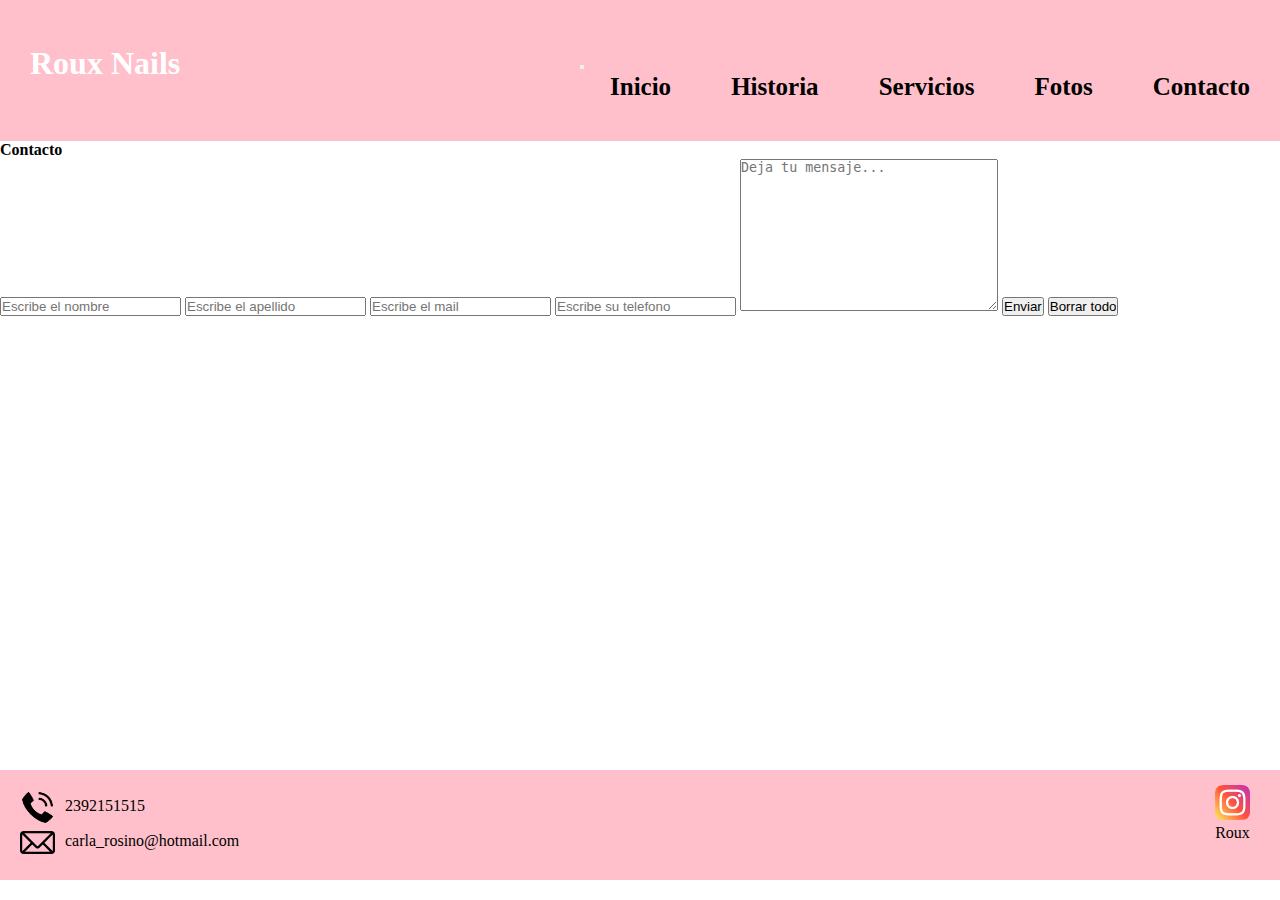
==== pages/contacto.html @ 4d91679d "Usando sass" ====
<!DOCTYPE html>
<html lang="en">
<head>
    <meta charset="UTF-8">
    <meta http-equiv="X-UA-Compatible" content="IE=edge">
    <meta name="viewport" content="width=device-width, initial-scale=1.0">
    <link href="https://cdn.jsdelivr.net/npm/bootstrap@5.3.0-alpha3/dist/css/bootstrap.min.css" rel="stylesheet" integrity="sha384-KK94CHFLLe+nY2dmCWGMq91rCGa5gtU4mk92HdvYe+M/SXH301p5ILy+dN9+nJOZ" crossorigin="anonymous">
    <link rel="stylesheet" href="../css/styles.css">
    <title>contacto</title>
</head>
<header>
    <section>
        <h1>Roux Nails</h1>
    </section>

    <a href="index.html">
    </a>

    <nav class="navbar navbar-expand-lg">
        <div class="container-fluid">
          <button class="navbar-toggler" type="button" data-bs-toggle="collapse" data-bs-target="#navbarNav" aria-controls="navbarNav" aria-expanded="false" aria-label="Toggle navigation">
            <span class="navbar-toggler-icon"></span>
          </button>
          <div class="collapse navbar-collapse" id="navbarNav">
            <ul class="navbar-nav">
              <li class="nav-item">
                <a class="nav-link active text-white" aria-current="page" href="../index.html">Inicio</a>
              </li>
              <li class="nav-item">
                <a class="nav-link text-white" href="./historia.html">Historia</a>
              </li>
              <li class="nav-item">
                <a class="nav-link text-white" href="./servicios.html">Servicios</a>
              </li>
              <li class="nav-item">
                <a class="nav-link text-white" href="./fotos.html">Fotos</a>
              </li>
              <li class="nav-item">
                <a class="nav-link text-white" href="./contacto.html">Contacto</a>
              </li>
            </ul>
          </div>
        </div>
      </nav>
</header>
<body>
    <section>
    <form class="formulario">
        <h4>Contacto</h4>
        <input class="controles" type="text" id="nombre" placeholder="Escribe el nombre">

        <input class="controles" type="text" id="nombre" placeholder="Escribe el apellido">

        <input class="controles" type="email" id="email" placeholder="Escribe el mail">

        <input class="controles" type="tel" id="tel" placeholder="Escribe su telefono">

        <textarea class="controles
        " name="" id="" cols="30" rows="10" placeholder="Deja tu mensaje..."></textarea>

        <input class="botones" type="submit" value="Enviar">
        <input class="botones" type="reset" value="Borrar todo">
    </form>
    <iframe class="mapa" src="https://www.google.com/maps/embed?pb=!1m18!1m12!1m3!1d3228.8791819915796!2d-62.746989957549005!3d-35.97437915512423!2m3!1f0!2f0!3f0!3m2!1i1024!2i768!4f13.1!3m3!1m2!1s0x95c17c1b5753776d%3A0xadfe9c0de4e6af19!2s25%20de%20Mayo%20821%2C%20Trenque%20Lauquen%2C%20Provincia%20de%20Buenos%20Aires!5e0!3m2!1ses-419!2sar!4v1682136584308!5m2!1ses-419!2sar" width="600" height="450" style="border:0;" allowfullscreen="" loading="lazy" referrerpolicy="no-referrer-when-downgrade"></iframe>
    </section>
    <footer>
      <div class="datos">
          <div class="telefono">
              <img src="../img/llamada.png" alt="llamada">
              <p>2392151515</p>
          </div>
          <div class="correo">
              <img src="../img/correo.png" alt="correo">
              <p>carla_rosino@hotmail.com</p>
          </div>
      </div>
      <div class="instagram">
          <a href="https://www.instagram.com/roux.rx/" target="_blank"><img src="../img/instagram.png"
                  alt="instagram"></a>
          <p>Roux</p>
      </div>
  </footer>
    <script src="https://cdn.jsdelivr.net/npm/bootstrap@5.3.0-alpha3/dist/js/bootstrap.bundle.min.js" integrity="sha384-ENjdO4Dr2bkBIFxQpeoTz1HIcje39Wm4jDKdf19U8gI4ddQ3GYNS7NTKfAdVQSZe" crossorigin="anonymous"></script>
</body>
</html>
---- css/styles.css ----
/*Colores*/
/*Resoluciones*/
/*Margenes*/
h1 {
  color: white;
  text-align: left;
  padding-left: 30px;
}

@media (min-width: 992px) {
  nav {
    font-size: 25px;
  }
}
.imagen1 {
  max-width: 100%;
}

.imagen1 img {
  width: 100%;
}

.imagen2 {
  max-width: 100%;
  margin-top: 40px;
}

.imagen2 img {
  width: 100%;
}

.padre {
  display: flex;
  flex-direction: column;
  text-align: center;
}

@media (min-width: 992px) {
  .padre {
    flex-direction: row;
    justify-content: space-evenly;
  }
}
.foto1 {
  margin-top: 40px;
}

.foto1 img {
  width: 300px;
}

.foto2 {
  margin-top: 45px;
}

.foto2 h3 {
  text-align: center;
  margin-top: -15px;
}

.foto2 img {
  width: 310px;
}

.foto3 {
  margin-top: 45px;
}

.foto3 h3 {
  text-align: center;
  margin-top: -25px;
}

.foto3 img {
  width: 320px;
}

* {
  margin: 0;
  padding: 0;
}

header {
  display: flex;
  justify-content: space-between;
  padding-top: 45px;
  padding-bottom: 40px;
  background-color: #ffc0cb;
}

ul {
  list-style: none;
  display: flex;
}

a {
  text-decoration: none;
  display: block;
  padding: 0px 30px;
  color: black;
  font-weight: bold;
}

a:visited {
  color: black;
}

footer {
  display: flex;
  background-color: pink;
  justify-content: space-between;
}

.datos {
  margin-left: 20px;
  margin-top: 20px;
  margin-bottom: 20px;
}

.datos img {
  width: 35px;
}

.instagram img {
  width: 35px;
}

.instagram {
  margin-top: 15px;
}

.instagram p {
  text-align: center;
}

.telefono p {
  margin-left: 10px;
  margin-top: 7px;
}

.telefono {
  display: flex;
}

.correo {
  display: flex;
}

.correo p {
  margin-left: 10px;
  margin-top: 7px;
}

/*# sourceMappingURL=styles.css.map */
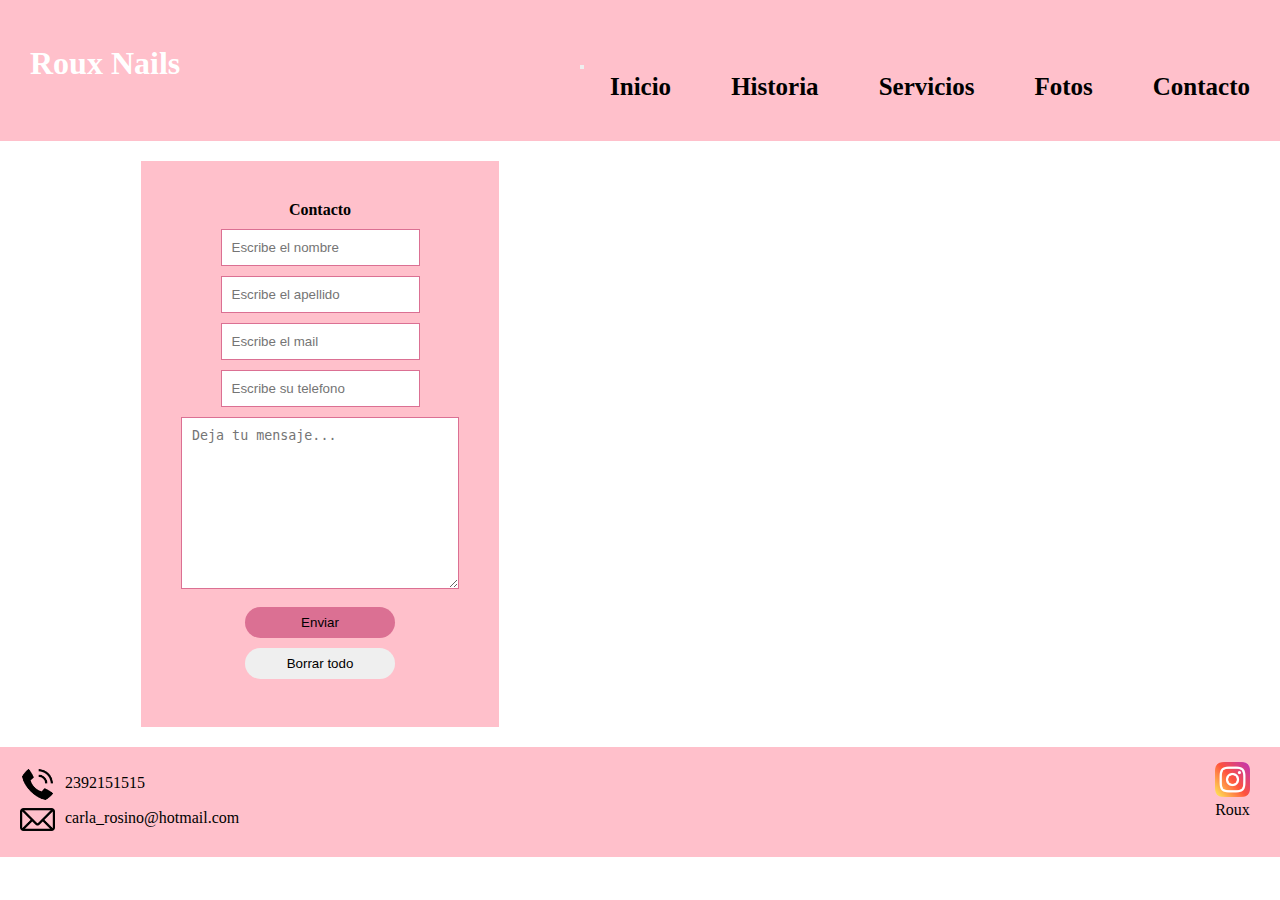
==== commit 069d21b7: "Actualizado a sass" ====
--- a/pages/contacto.html
+++ b/pages/contacto.html
@@ -1,85 +1,98 @@
 <!DOCTYPE html>
 <html lang="en">
+
 <head>
-    <meta charset="UTF-8">
-    <meta http-equiv="X-UA-Compatible" content="IE=edge">
-    <meta name="viewport" content="width=device-width, initial-scale=1.0">
-    <link href="https://cdn.jsdelivr.net/npm/bootstrap@5.3.0-alpha3/dist/css/bootstrap.min.css" rel="stylesheet" integrity="sha384-KK94CHFLLe+nY2dmCWGMq91rCGa5gtU4mk92HdvYe+M/SXH301p5ILy+dN9+nJOZ" crossorigin="anonymous">
-    <link rel="stylesheet" href="../css/styles.css">
-    <title>contacto</title>
+  <meta charset="UTF-8">
+  <meta http-equiv="X-UA-Compatible" content="IE=edge">
+  <meta name="viewport" content="width=device-width, initial-scale=1.0">
+  <!--Link de Bootstrap-->
+  <link href="https://cdn.jsdelivr.net/npm/bootstrap@5.3.0-alpha3/dist/css/bootstrap.min.css" rel="stylesheet"
+    integrity="sha384-KK94CHFLLe+nY2dmCWGMq91rCGa5gtU4mk92HdvYe+M/SXH301p5ILy+dN9+nJOZ" crossorigin="anonymous">
+  <!--Link de mi css-->
+  <link rel="stylesheet" href="../css/styles.css">
+  <meta name="description" content="Contactate si queres saber mas de lo que hago o queres sacar un turno. !Te espero!">
+  <meta name="keywords" content="Contacto, ubicacion, lugar, mapa, turno">
+  <title>contacto</title>
 </head>
 <header>
-    <section>
-        <h1>Roux Nails</h1>
-    </section>
+  <section>
+    <h1>Roux Nails</h1>
+  </section>
+  <nav class="navbar navbar-expand-lg">
+    <div class="container-fluid">
+      <button class="navbar-toggler" type="button" data-bs-toggle="collapse" data-bs-target="#navbarNav"
+        aria-controls="navbarNav" aria-expanded="false" aria-label="Toggle navigation">
+        <span class="navbar-toggler-icon"></span>
+      </button>
+      <div class="collapse navbar-collapse" id="navbarNav">
+        <ul class="navbar-nav">
+          <li class="nav-item">
+            <a class="nav-link active text-white" aria-current="page" href="../index.html">Inicio</a>
+          </li>
+          <li class="nav-item">
+            <a class="nav-link text-white" href="./historia.html">Historia</a>
+          </li>
+          <li class="nav-item">
+            <a class="nav-link text-white" href="./servicios.html">Servicios</a>
+          </li>
+          <li class="nav-item">
+            <a class="nav-link text-white" href="./fotos.html">Fotos</a>
+          </li>
+          <li class="nav-item">
+            <a class="nav-link text-white" href="./contacto.html">Contacto</a>
+          </li>
+        </ul>
+      </div>
+    </div>
+  </nav>
+</header>
 
-    <a href="index.html">
-    </a>
+<body>
+  <section class="contacto">
+    <form>
+      <h4>Contacto</h4>
+      <input class="controles" type="text" id="nombre" placeholder="Escribe el nombre">
 
-    <nav class="navbar navbar-expand-lg">
-        <div class="container-fluid">
-          <button class="navbar-toggler" type="button" data-bs-toggle="collapse" data-bs-target="#navbarNav" aria-controls="navbarNav" aria-expanded="false" aria-label="Toggle navigation">
-            <span class="navbar-toggler-icon"></span>
-          </button>
-          <div class="collapse navbar-collapse" id="navbarNav">
-            <ul class="navbar-nav">
-              <li class="nav-item">
-                <a class="nav-link active text-white" aria-current="page" href="../index.html">Inicio</a>
-              </li>
-              <li class="nav-item">
-                <a class="nav-link text-white" href="./historia.html">Historia</a>
-              </li>
-              <li class="nav-item">
-                <a class="nav-link text-white" href="./servicios.html">Servicios</a>
-              </li>
-              <li class="nav-item">
-                <a class="nav-link text-white" href="./fotos.html">Fotos</a>
-              </li>
-              <li class="nav-item">
-                <a class="nav-link text-white" href="./contacto.html">Contacto</a>
-              </li>
-            </ul>
-          </div>
-        </div>
-      </nav>
-</header>
-<body>
-    <section>
-    <form class="formulario">
-        <h4>Contacto</h4>
-        <input class="controles" type="text" id="nombre" placeholder="Escribe el nombre">
+      <input class="controles" type="text" id="nombre" placeholder="Escribe el apellido">
 
-        <input class="controles" type="text" id="nombre" placeholder="Escribe el apellido">
+      <input class="controles" type="email" id="email" placeholder="Escribe el mail">
 
-        <input class="controles" type="email" id="email" placeholder="Escribe el mail">
+      <input class="controles" type="tel" id="tel" placeholder="Escribe su telefono">
 
-        <input class="controles" type="tel" id="tel" placeholder="Escribe su telefono">
+      <textarea class="controles
+        " name="" id="" cols="30" rows="10" placeholder="Deja tu mensaje..."></textarea>
+      <div class="botones">
+        <input class="boton-enviar" type="submit" value="Enviar">
+        <input class="boton-borrar" type="reset" value="Borrar todo">
+      </div>
+    </form>
+    <iframe class="mapa"
+      src="https://www.google.com/maps/embed?pb=!1m18!1m12!1m3!1d3228.8791819915796!2d-62.746989957549005!3d-35.97437915512423!2m3!1f0!2f0!3f0!3m2!1i1024!2i768!4f13.1!3m3!1m2!1s0x95c17c1b5753776d%3A0xadfe9c0de4e6af19!2s25%20de%20Mayo%20821%2C%20Trenque%20Lauquen%2C%20Provincia%20de%20Buenos%20Aires!5e0!3m2!1ses-419!2sar!4v1682136584308!5m2!1ses-419!2sar"
+      width="600" height="450" style="border:0;" allowfullscreen="" loading="lazy"
+      referrerpolicy="no-referrer-when-downgrade"></iframe>
+  </section>
 
-        <textarea class="controles
-        " name="" id="" cols="30" rows="10" placeholder="Deja tu mensaje..."></textarea>
+  <footer>
+    <div class="datos">
+      <div class="telefono">
+        <img src="../img/llamada.png" alt="llamada">
+        <p>2392151515</p>
+      </div>
+      <div class="correo">
+        <img src="../img/correo.png" alt="correo">
+        <p>carla_rosino@hotmail.com</p>
+      </div>
+    </div>
+    <div class="instagram">
+      <a href="https://www.instagram.com/roux.rx/" target="_blank"><img src="../img/instagram.png" alt="instagram"></a>
+      <p>Roux</p>
+    </div>
+  </footer>
+  <!--Link del script de bootstrap-->
+  <script src="https://cdn.jsdelivr.net/npm/bootstrap@5.3.0-alpha3/dist/js/bootstrap.bundle.min.js"
+    integrity="sha384-ENjdO4Dr2bkBIFxQpeoTz1HIcje39Wm4jDKdf19U8gI4ddQ3GYNS7NTKfAdVQSZe"
+    crossorigin="anonymous"></script>
 
-        <input class="botones" type="submit" value="Enviar">
-        <input class="botones" type="reset" value="Borrar todo">
-    </form>
-    <iframe class="mapa" src="https://www.google.com/maps/embed?pb=!1m18!1m12!1m3!1d3228.8791819915796!2d-62.746989957549005!3d-35.97437915512423!2m3!1f0!2f0!3f0!3m2!1i1024!2i768!4f13.1!3m3!1m2!1s0x95c17c1b5753776d%3A0xadfe9c0de4e6af19!2s25%20de%20Mayo%20821%2C%20Trenque%20Lauquen%2C%20Provincia%20de%20Buenos%20Aires!5e0!3m2!1ses-419!2sar!4v1682136584308!5m2!1ses-419!2sar" width="600" height="450" style="border:0;" allowfullscreen="" loading="lazy" referrerpolicy="no-referrer-when-downgrade"></iframe>
-    </section>
-    <footer>
-      <div class="datos">
-          <div class="telefono">
-              <img src="../img/llamada.png" alt="llamada">
-              <p>2392151515</p>
-          </div>
-          <div class="correo">
-              <img src="../img/correo.png" alt="correo">
-              <p>carla_rosino@hotmail.com</p>
-          </div>
-      </div>
-      <div class="instagram">
-          <a href="https://www.instagram.com/roux.rx/" target="_blank"><img src="../img/instagram.png"
-                  alt="instagram"></a>
-          <p>Roux</p>
-      </div>
-  </footer>
-    <script src="https://cdn.jsdelivr.net/npm/bootstrap@5.3.0-alpha3/dist/js/bootstrap.bundle.min.js" integrity="sha384-ENjdO4Dr2bkBIFxQpeoTz1HIcje39Wm4jDKdf19U8gI4ddQ3GYNS7NTKfAdVQSZe" crossorigin="anonymous"></script>
 </body>
+
 </html>--- a/css/styles.css
+++ b/css/styles.css
@@ -1,6 +1,7 @@
 /*Colores*/
 /*Resoluciones*/
 /*Margenes*/
+/*Mixins*/
 h1 {
   color: white;
   text-align: left;
@@ -32,7 +33,8 @@
 .padre {
   display: flex;
   flex-direction: column;
-  text-align: center;
+  align-items: center;
+  justify-content: center;
 }
 
 @media (min-width: 992px) {
@@ -75,6 +77,168 @@
   width: 320px;
 }
 
+.servicios-titulo {
+  text-align: center;
+  margin-top: 30px;
+  margin-bottom: 40px;
+}
+
+.padre-cards {
+  display: flex;
+  flex-direction: column;
+  margin-top: 30px;
+  margin-bottom: 50px;
+}
+
+@media (min-width: 992px) {
+  .padre-cards {
+    min-height: 522px;
+  }
+}
+@media (min-width: 768px) {
+  .padre-cards {
+    display: grid;
+    grid-template-columns: repeat(2, 1fr);
+  }
+}
+@media (min-width: 992px) {
+  .padre-cards {
+    grid-template-columns: repeat(3, 1fr);
+  }
+}
+.card {
+  -webkit-box-shadow: 0px 0px 11px 3px rgb(255, 20, 147);
+  -moz-box-shadow: 0px 0px 11px 3px rgb(255, 20, 147);
+  box-shadow: 0px 0px 11px 3px rgb(255, 20, 147);
+  padding: 10px;
+  display: flex;
+  flex-direction: column;
+  align-items: center;
+  justify-content: center;
+  gap: 10px;
+}
+
+.sobremi {
+  display: flex;
+  flex-direction: column;
+  align-items: center;
+  justify-content: center;
+  min-height: 674px;
+  gap: 30px;
+  margin-top: 40px;
+}
+
+@media (min-width: 992px) {
+  .sobremi {
+    min-height: 660px;
+  }
+}
+.sobremi h2 {
+  margin-bottom: 15px;
+  font-size: 60px;
+  color: crimson;
+}
+
+.sobremi h3 {
+  margin-bottom: 15px;
+  font-size: 30px;
+  color: coral;
+}
+
+.sobremi p {
+  font-size: 20px;
+  color: rgb(255, 20, 147);
+  text-align: center;
+}
+
+.carousel-item {
+  height: 700px;
+  width: 100%;
+  margin-top: 20px;
+  margin-bottom: -50px;
+}
+
+.galeria {
+  display: none;
+  padding: 5px;
+}
+
+@media (min-width: 768px) {
+  #carouselExample {
+    display: none;
+  }
+  .galeria {
+    display: flex;
+  }
+}
+.columnas {
+  flex: 25%;
+  padding: 5px;
+}
+
+.columnas img {
+  width: 100%;
+  margin-top: 5px;
+}
+
+.contacto {
+  display: flex;
+  flex-direction: column;
+  align-items: center;
+  justify-content: center;
+}
+
+@media (min-width: 992px) {
+  .contacto {
+    display: grid;
+    grid-template-columns: repeat(2, 1fr);
+    align-items: center;
+    justify-items: center;
+  }
+}
+form {
+  display: flex;
+  flex-direction: column;
+  align-items: center;
+  justify-content: center;
+  gap: 10px;
+  background-color: pink;
+  margin-top: 20px;
+  margin-bottom: 20px;
+  padding: 40px;
+}
+form .controles {
+  display: flex;
+  flex-direction: column;
+  align-items: center;
+  justify-content: center;
+  border: 1px solid palevioletred;
+  padding: 10px;
+}
+
+.botones, .boton-borrar, .boton-enviar {
+  width: 150px;
+  padding: 8px 10px;
+  border: none;
+  border-radius: 20px;
+}
+
+.boton-enviar {
+  background-color: palevioletred;
+  margin-bottom: 10px;
+}
+.boton-enviar:hover {
+  background-color: white;
+}
+
+.boton-borrar:hover {
+  background-color: palevioletred;
+}
+
+.mapa {
+  margin-bottom: 20px;
+}
+
 * {
   margin: 0;
   padding: 0;
@@ -85,7 +249,7 @@
   justify-content: space-between;
   padding-top: 45px;
   padding-bottom: 40px;
-  background-color: #ffc0cb;
+  background-color: pink;
 }
 
 ul {
@@ -151,4 +315,10 @@
   margin-top: 7px;
 }
 
+h2 {
+  text-align: center;
+  margin-top: 20px;
+  color: palevioletred;
+}
+
 /*# sourceMappingURL=styles.css.map */
